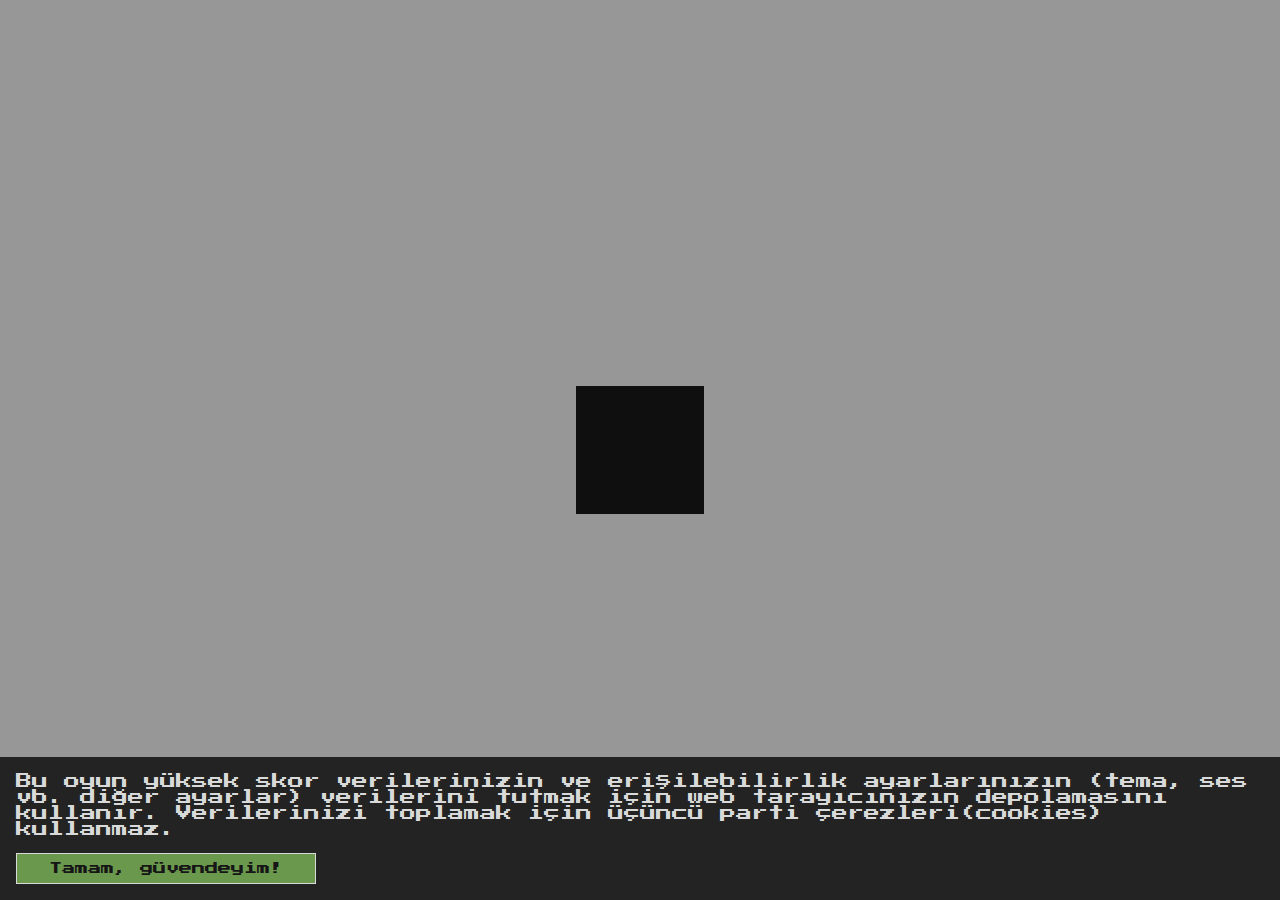
==== pages/index.html @ dfc3831f "some visual adjustments and a few animations were added" ====
<!DOCTYPE html>
<html lang="en">

<head>
	<meta charset="UTF-8">
	<meta http-equiv="X-UA-Compatible" content="IE=edge">
	<meta name="viewport" content="width=device-width, initial-scale=1.0">
	<title>Guess-Game</title>
	<link rel="stylesheet" href="/styles/main.css">
	<link href="https://fonts.googleapis.com/css?family=Press+Start+2P" rel="stylesheet">
</head>

<body>
	<section id="gameInterface">
		<div class="container">

			<div class="sideContainer left hide" id="leftSide">	
				<div class="rectangle recBig" id="highScoreContainer">
					<p>high score <span id="highScore"></span></p>
				</div>
				<div class="rectangle recSmall" id="scoreContainer">
					<p>score <span id="score"></span></p>
				</div>
			</div>
			
			<div class="square sqSmall" id="smallHoverSquare"></div>

			<div class="square sqBig hide" id="bigClickSquare">
				<p id="startGameText" class="">start game</p>
				<p id="gameStartingText" class="hide">game starting</p>
				<div class="progressBar hide">
					<div class="progressBarPercent"></div>
				</div>
			</div>

			<div class="square sqBig hide" id="gameStartedSquare">
				<p id="numbers">
					<span id="randomNumber1"></span> 
					<span id="symbol">and</span>
					<span id="randomNumber2">??</span>
				</p>
				<p id="result">
				</p>
				<button id="up" type="submit" class="btn success">↑</button>
				<button id="down" type="submit" class="btn danger">↓</button>
				<button id="restart" type="submit" class="btn info hide">restart</button>
			</div>

			<div class="sideContainer right hide" id="rightSide">
				<div class="rectangle recBig hover" id="howToPlayButton">
					how to play?
				</div>
				<div class="rectangle recSmall hover" id="settingsButton">
					settings
				</div>
			</div>

		</div>
	</section>

	<div id="modal" class="modal">
		<div class="modalContent">
			<p class="informationText">
				Bu oyun yüksek skor verilerinizin ve erişilebilirlik ayarlarınızın (tema, ses vb. diğer ayarlar) verilerini tutmak için web tarayıcınızın depolamasını kullanır. Verilerinizi toplamak için üçüncü parti çerezleri(cookies) kullanmaz.<!-- This game uses your web browser's storage to keep track of your high score data and accessibility settings (such as theme, sound, etc.). It does not use third-party cookies to collect your data. -->
			</p>
			<button id="modalButton" type="submit" class="btn success">Tamam, güvendeyim!<!-- Okey, im safe! --></button>
		</div>
	</div>

	<script src="https://cdn.jsdelivr.net/npm/@popperjs/core@2.11.7/dist/umd/popper.min.js" integrity="sha384-zYPOMqeu1DAVkHiLqWBUTcbYfZ8osu1Nd6Z89ify25QV9guujx43ITvfi12/QExE"
	crossorigin="anonymous"></script>
	<script src="https://cdn.jsdelivr.net/npm/bootstrap@5.3.0-alpha3/dist/js/bootstrap.min.js"
	integrity="sha384-Y4oOpwW3duJdCWv5ly8SCFYWqFDsfob/3GkgExXKV4idmbt98QcxXYs9UoXAB7BZ"
	crossorigin="anonymous"></script>
	<script src="https://ajax.googleapis.com/ajax/libs/jquery/3.6.3/jquery.min.js"></script>
	<script src="/scripts/app.js"></script>
</body>

</html>
---- styles/main.css ----
/*Global settings*/
*,
*::before,
*::after {
    margin: 0;
    padding: 0;
    box-sizing: border-box;
}

/*Variables*/
:root {
    --primary: #d9d9d9;
    --secondary: #161616;
    --black: #000000;
    --gray: #9d9d9d;
    --green: #6a994e;
    --red: #bc4749;
    --blue: #168aad;
    --font: 'Press Start 2P';
    --opacity: 0.5;
}

/*Html elements*/
body {
    font-family: var(--font);
    background-color: var(--primary);
    color: var(--primary);
}

section {
    display: flex;
    align-items: center;
    justify-content: center;
    width: 100%;
    height: 100vh;
    padding: 1rem;
    background-color: var(--primary);
}

/*Information-text modal*/
.modal {
    display: none;
    position: fixed;
    z-index: 1;
    left: 0;
    top: 0;
    width: 100%;
    height: 100%;
    overflow: auto;
    background-color: rgba(0, 0, 0, 0.3);
}

.modalContent {
    background-color: #232323;
    position: fixed;
    bottom: 0;
    padding: 1rem;
    width: 100%;
    -webkit-animation-name: animateBottom;
    -webkit-animation-duration: 0.4s;
    animation-name: animateBottom;
    animation-duration: 0.4s
}

@-webkit-keyframes animateBottom {
    from {
        bottom: -300px;
        opacity: 0
    } to {
        bottom: 0;
        opacity: 1
    }
}

@keyframes animateBottom {
    from {
        bottom: -300px;
        opacity: 0
    } to {
        bottom: 0;
        opacity: 1
    }
}

/*Buttons*/
.btn {
    padding: 0.5rem 2rem;
    color: var(--secondary);
    background-color: var(--secondary);
    border: 1px solid var(--primary);
    font-family: var(--font);
}

.btn:hover,
.btn:focus {
    color: var(--primary);
    cursor: pointer;
    opacity: 0.8;
    border: 1px solid var(--secondary);
}

/*Button colors*/
.success {
    background-color: var(--green);
}

.danger {
    background-color: var(--red);
}

/*Shapes*/
.square, .rectangle {
    background-color: var(--secondary);
    display: flex;
    align-items: center;
    justify-content: center;
}

/*Shape dimensions*/
/*Acronyms 
sq: square
rec: rectangle */
.sqBig {
    width: 16rem;
    height: 16rem;
}

.sqSmall {
    width: 8rem;
    height: 8rem;
}

.recBig {
    width: 18rem;
    height: 4rem;
}

.recSmall {
    width: 9rem;
    height: 4rem;
    font-size: 0.6rem;
}

/*Containers and alignments*/
.container {
    display: flex;
    gap: 1rem;
}

.sideContainer {
    display: flex;
    flex-direction: column;
    gap: 1rem;
}

.left {
    align-items: flex-end;
}

.right {
    align-items: flex-start;
}

/*Texts*/
.informationText {
    color: var(--primary);
    margin-bottom: 1rem;
}

.hide {
    display: none;
}

.opacity {
    opacity: 0.1;
}

.greenColor {
    color: var(--green);
}

.redColor {
    color: var(--red);
}

.blueColor {
    color: var(--blue);
}

#gameInterface #gameStartedSquare {
    padding: 1rem;
    flex-direction: row;
    align-items: flex-end;
    gap: 1rem;
    position: relative;
}

#gameStartedSquare #numbers {
    position: absolute;
    top: 4rem;
    font-size: 1.5rem;
    width: 100%;
    display: flex;
    gap: 1rem;
    align-items: center;
    justify-content: center;
}

#gameStartedSquare #result {
    position: absolute;
    top: 7rem;
}

#gameStartedSquare .btn {
    width: 50%;
    height: 4rem;
    font-size: 2rem;
}

#gameStartedSquare .info {
    font-size: 1.5rem;
    width: 100%;
    background-color: var(--blue);
}

#bigClickSquare {
    flex-direction: column;
    padding: 1rem;
    gap: 1rem;
}

.progressBar{
    width: 100%;
    height: 4px;
    background-color: var(--secondary);
}
  
.progressBarPercent {
    width: 0%;
    height: 100%;
    background-color: var(--blue);
    transition: width 1s linear;
}
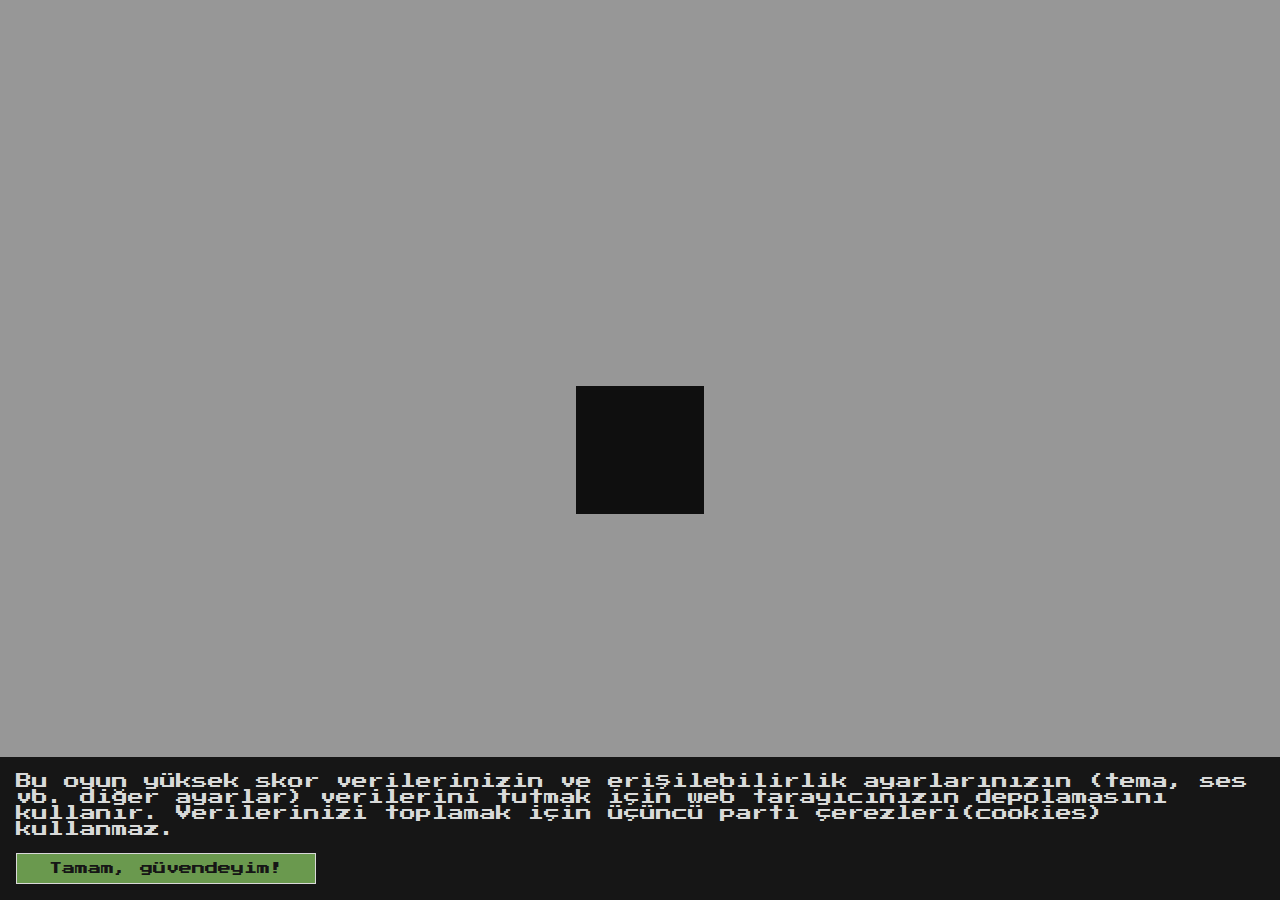
==== commit c73aab16: "a new modal and animation were added, and some visual errors were fixed" ====
--- a/pages/index.html
+++ b/pages/index.html
@@ -41,9 +41,9 @@
 				</p>
 				<p id="result">
 				</p>
-				<button id="up" type="submit" class="btn success">↑</button>
-				<button id="down" type="submit" class="btn danger">↓</button>
-				<button id="restart" type="submit" class="btn info hide">restart</button>
+				<button id="up" type="submit" class="btn green">↑</button>
+				<button id="down" type="submit" class="btn red">↓</button>
+				<button id="restart" type="submit" class="btn blue hide">restart</button>
 			</div>
 
 			<div class="sideContainer right hide" id="rightSide">
@@ -58,12 +58,46 @@
 		</div>
 	</section>
 
-	<div id="modal" class="modal">
-		<div class="modalContent">
+	<div id="informationModal" class="modal">
+		<div class="modalContentInformation">
 			<p class="informationText">
 				Bu oyun yüksek skor verilerinizin ve erişilebilirlik ayarlarınızın (tema, ses vb. diğer ayarlar) verilerini tutmak için web tarayıcınızın depolamasını kullanır. Verilerinizi toplamak için üçüncü parti çerezleri(cookies) kullanmaz.<!-- This game uses your web browser's storage to keep track of your high score data and accessibility settings (such as theme, sound, etc.). It does not use third-party cookies to collect your data. -->
 			</p>
-			<button id="modalButton" type="submit" class="btn success">Tamam, güvendeyim!<!-- Okey, im safe! --></button>
+			<button id="modalButton" type="submit" class="btn green">Tamam, güvendeyim!<!-- Okey, im safe! --></button>
+		</div>
+	</div>
+
+	<div id="settingsModal" class="modal">
+		<div class="modalContentSettings">
+			<div class="row">
+				<p>sound</p>
+				<div class="column">
+					<span class="active">on</span>
+					<span>off</span>
+				</div>
+			</div>
+			<div class="row">
+				<p>theme</p>
+				<div class="column">
+					<span>dark</span>
+					<span class="active">light</span>
+				</div>
+			</div>
+			<div class="row">
+				<p>language</p>
+				<div class="column">
+					<span>tr</span>
+					<span class="active">eng</span>
+				</div>
+			</div>
+			<div class="row">
+				<p>delete stats</p>
+				<div class="column">
+					<span class="hide">yes</span>
+					<span class="hide">no</span>
+				</div>
+			</div>
+			<button id="closeButton" type="submit" class="btn blue">close</button>
 		</div>
 	</div>
 
--- a/styles/main.css
+++ b/styles/main.css
@@ -40,6 +40,7 @@
 /*Information-text modal*/
 .modal {
     display: none;
+    justify-content: center;
     position: fixed;
     z-index: 1;
     left: 0;
@@ -50,8 +51,8 @@
     background-color: rgba(0, 0, 0, 0.3);
 }
 
-.modalContent {
-    background-color: #232323;
+.modalContentInformation {
+    background-color: var(--secondary);
     position: fixed;
     bottom: 0;
     padding: 1rem;
@@ -82,6 +83,61 @@
     }
 }
 
+.modalContentSettings {
+    font-size: 0.8rem;
+    background-color: var(--secondary);
+    position: fixed;
+    padding: 1rem;
+    width: 70%;
+    display: flex;
+    flex-direction: column;
+    gap: 1rem;
+    align-items: center;
+    -webkit-animation-name: animateTop;
+    -webkit-animation-duration: 0.4s;
+    animation-name: animateTop;
+    animation-duration: 0.4s;
+}
+
+@-webkit-keyframes animateTop {
+    from {
+        top: -300px;
+        opacity: 0
+    } to {
+        top: 0;
+        opacity: 1
+    }
+}
+
+@keyframes animateTop {
+    from {
+        top: -300px;
+        opacity: 0
+    } to {
+        top: 0;
+        opacity: 1
+    }
+}
+
+.row {
+    display: flex;
+    flex-direction: column;
+    align-items: center;
+    gap: 0.2rem;
+    padding: 0.5rem;
+    border-bottom: 1px solid var(--primary);
+}
+
+.column {
+    display: flex;
+    flex-direction: row;
+    gap: 0.5rem;
+}
+
+.active {
+    color: var(--blue);
+}
+
 /*Buttons*/
 .btn {
     padding: 0.5rem 2rem;
@@ -100,12 +156,16 @@
 }
 
 /*Button colors*/
-.success {
+.green {
     background-color: var(--green);
 }
 
-.danger {
+.red {
     background-color: var(--red);
+}
+
+.blue {
+    background-color: var(--blue);
 }
 
 /*Shapes*/
@@ -240,4 +300,20 @@
     height: 100%;
     background-color: var(--blue);
     transition: width 1s linear;
+}
+
+.blink {
+    animation: blink 4s infinite;
+}
+  
+@keyframes blink {
+    0% {
+        opacity: 1;
+    }
+    50% {
+        opacity: 0;
+    }
+    100% {
+        opacity: 1;
+    }
 }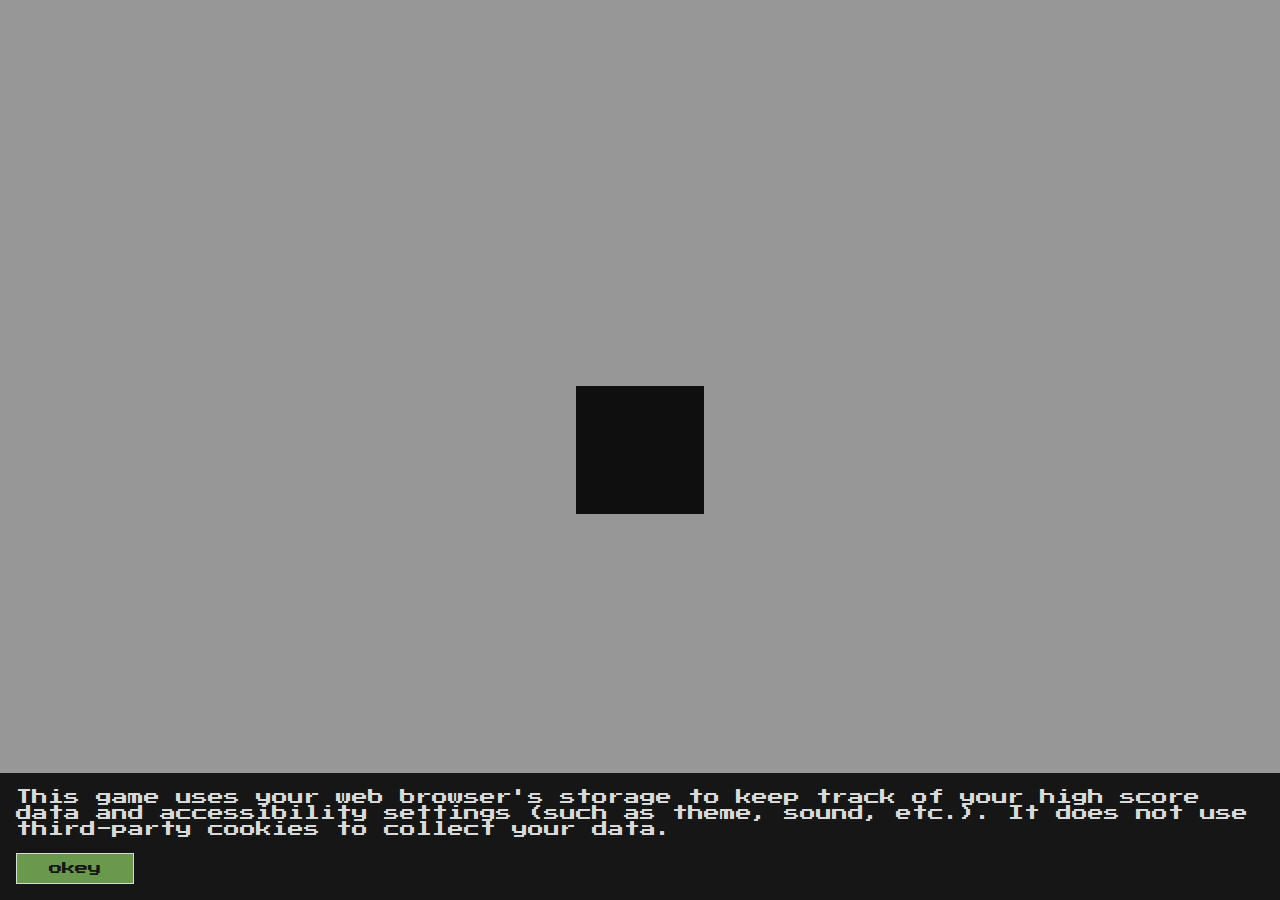
==== commit 25571e4e: "the settings modal and its functions were added, and visual errors were fixed" ====
--- a/pages/index.html
+++ b/pages/index.html
@@ -16,18 +16,28 @@
 
 			<div class="sideContainer left hide" id="leftSide">	
 				<div class="rectangle recBig" id="highScoreContainer">
-					<p>high score <span id="highScore"></span></p>
+					<p class="eng">high score</p>
+					<p class="tr hide">yüksek skor</p>
+					<span id="highScore"></span>
 				</div>
 				<div class="rectangle recSmall" id="scoreContainer">
-					<p>score <span id="score"></span></p>
+					<p class="eng">score</p>
+					<p class="tr hide">skor</p>
+					<span id="score"></span>
 				</div>
 			</div>
 			
 			<div class="square sqSmall" id="smallHoverSquare"></div>
 
 			<div class="square sqBig hide" id="bigClickSquare">
-				<p id="startGameText" class="">start game</p>
-				<p id="gameStartingText" class="hide">game starting</p>
+				<span id="startGameText" class="">
+					<p class="eng">start game</p>
+					<p class="tr hide">oyuna başla</p>
+				</span>
+				<span id="gameStartingText" class="hide">
+					<p class="eng">game starting</p>
+					<p class="tr hide">oyun başlıyor</p>
+				</span>
 				<div class="progressBar hide">
 					<div class="progressBarPercent"></div>
 				</div>
@@ -36,22 +46,27 @@
 			<div class="square sqBig hide" id="gameStartedSquare">
 				<p id="numbers">
 					<span id="randomNumber1"></span> 
-					<span id="symbol">and</span>
-					<span id="randomNumber2">??</span>
+					<span id="symbol"></span>
+					<span id="randomNumber2"></span>
 				</p>
 				<p id="result">
 				</p>
 				<button id="up" type="submit" class="btn green">↑</button>
 				<button id="down" type="submit" class="btn red">↓</button>
-				<button id="restart" type="submit" class="btn blue hide">restart</button>
+				<button id="restart" type="submit" class="btn blue hide">
+					<p class="eng">restart</p>
+					<p class="tr hide">tekrar</p>
+				</button>
 			</div>
 
 			<div class="sideContainer right hide" id="rightSide">
-				<div class="rectangle recBig hover" id="howToPlayButton">
-					how to play?
+				<div class="rectangle recBig" id="howToPlayButton">
+					<p class="eng">how to play?</p>
+					<p class="tr hide">nasıl oynanır?</p>
 				</div>
-				<div class="rectangle recSmall hover" id="settingsButton">
-					settings
+				<div class="rectangle recSmall" id="settingsButton">
+					<p class="eng">settings</p>
+					<p class="tr hide">ayarlar</p>
 				</div>
 			</div>
 
@@ -61,43 +76,96 @@
 	<div id="informationModal" class="modal">
 		<div class="modalContentInformation">
 			<p class="informationText">
-				Bu oyun yüksek skor verilerinizin ve erişilebilirlik ayarlarınızın (tema, ses vb. diğer ayarlar) verilerini tutmak için web tarayıcınızın depolamasını kullanır. Verilerinizi toplamak için üçüncü parti çerezleri(cookies) kullanmaz.<!-- This game uses your web browser's storage to keep track of your high score data and accessibility settings (such as theme, sound, etc.). It does not use third-party cookies to collect your data. -->
+				<span class="eng">
+					This game uses your web browser's storage to keep track of your high score data and accessibility settings (such as theme, sound, etc.). It does not use third-party cookies to collect your data.
+				</span>
+				<span class="tr hide">
+					Bu oyun yüksek skor verilerinizin ve erişilebilirlik ayarlarınızın (tema, ses vb. diğer ayarlar) verilerini tutmak için web tarayıcınızın depolamasını kullanır. Verilerinizi toplamak için üçüncü parti çerezleri(cookies) kullanmaz.
+				</span>
 			</p>
-			<button id="modalButton" type="submit" class="btn green">Tamam, güvendeyim!<!-- Okey, im safe! --></button>
+			<button id="modalButton" type="submit" class="btn green">
+				<span class="eng">okey</span>
+				<span class="tr hide">anlaşıldı</span>
+			</button>
 		</div>
 	</div>
 
 	<div id="settingsModal" class="modal">
 		<div class="modalContentSettings">
 			<div class="row">
-				<p>sound</p>
+				<p class="eng">sound</p>
+				<p class="tr hide">ses</p>
 				<div class="column">
-					<span class="active">on</span>
-					<span>off</span>
+					<span id="soundOn">
+						<p class="eng">on</p>
+						<p class="tr hide">açık</p>
+					</span>
+					<span id="soundOff">
+						<p class="eng">off</p>
+						<p class="tr hide">kapalı</p>
+					</span>
 				</div>
 			</div>
 			<div class="row">
-				<p>theme</p>
+				<p class="eng">theme</p>
+				<p class="tr hide">tema</p>
 				<div class="column">
-					<span>dark</span>
-					<span class="active">light</span>
+					<span id="themeDark">
+						<p class="eng">dark</p>
+						<p class="tr hide">koyu</p>
+					</span>
+					<span id="themeLight">
+						<p class="eng">light</p>
+						<p class="tr hide">açık</p>
+					</span>
 				</div>
 			</div>
 			<div class="row">
-				<p>language</p>
+				<p class="eng">language</p>
+				<p class="tr hide">dil</p>
 				<div class="column">
-					<span>tr</span>
-					<span class="active">eng</span>
+					<span id="languageTr">
+						<p class="eng">turkish</p>
+						<p class="tr hide">türkçe</p>
+					</span>
+					<span id="languageEng">
+						<p class="eng">english</p>
+						<p class="tr hide">ingilizce</p>
+					</span>
 				</div>
 			</div>
-			<div class="row">
-				<p>delete stats</p>
+			<div class="row" id="deleteStatRow">
+				<p id="deleteStats">
+					<span class="eng">
+						delete high score stats
+					</span>
+					<span class="tr hide">
+						yüksek skor verilerini sil
+					</span>
+				</p>
 				<div class="column">
-					<span class="hide">yes</span>
-					<span class="hide">no</span>
+					<span class="hide" id="deleteYes">
+						<p class="eng">
+							delete
+						</p>
+						<p class="tr hide">
+							sil
+						</p>
+					</span>
+					<span class="hide" id="deleteNo">
+						<p class="eng">
+							cancel
+						</p>
+						<p class="tr hide">
+							iptal
+						</p>
+					</span>
 				</div>
 			</div>
-			<button id="closeButton" type="submit" class="btn blue">close</button>
+			<button id="closeButton" type="submit" class="btn blue">
+				<span class="eng">close</span>
+				<span class="tr hide">kapat</span>
+			</button>
 		</div>
 	</div>
 
--- a/styles/main.css
+++ b/styles/main.css
@@ -99,6 +99,20 @@
     animation-duration: 0.4s;
 }
 
+.modalContentSettings span:hover {
+    opacity: 0.2;
+}
+
+.modalContentSettings #deleteYes:hover {
+    opacity: 1;
+    color: var(--green);
+}
+
+.modalContentSettings #deleteNo:hover {
+    opacity: 1;
+    color: var(--red);
+}
+
 @-webkit-keyframes animateTop {
     from {
         top: -300px;
@@ -147,8 +161,9 @@
     font-family: var(--font);
 }
 
-.btn:hover,
-.btn:focus {
+.btn:hover, .btn:focus,
+#howToPlayButton:hover, #settingsButton:hover,  
+#howToPlayButton:focus, #settingsButton:focus  {
     color: var(--primary);
     cursor: pointer;
     opacity: 0.8;
@@ -277,7 +292,7 @@
     font-size: 2rem;
 }
 
-#gameStartedSquare .info {
+#gameStartedSquare .blue {
     font-size: 1.5rem;
     width: 100%;
     background-color: var(--blue);
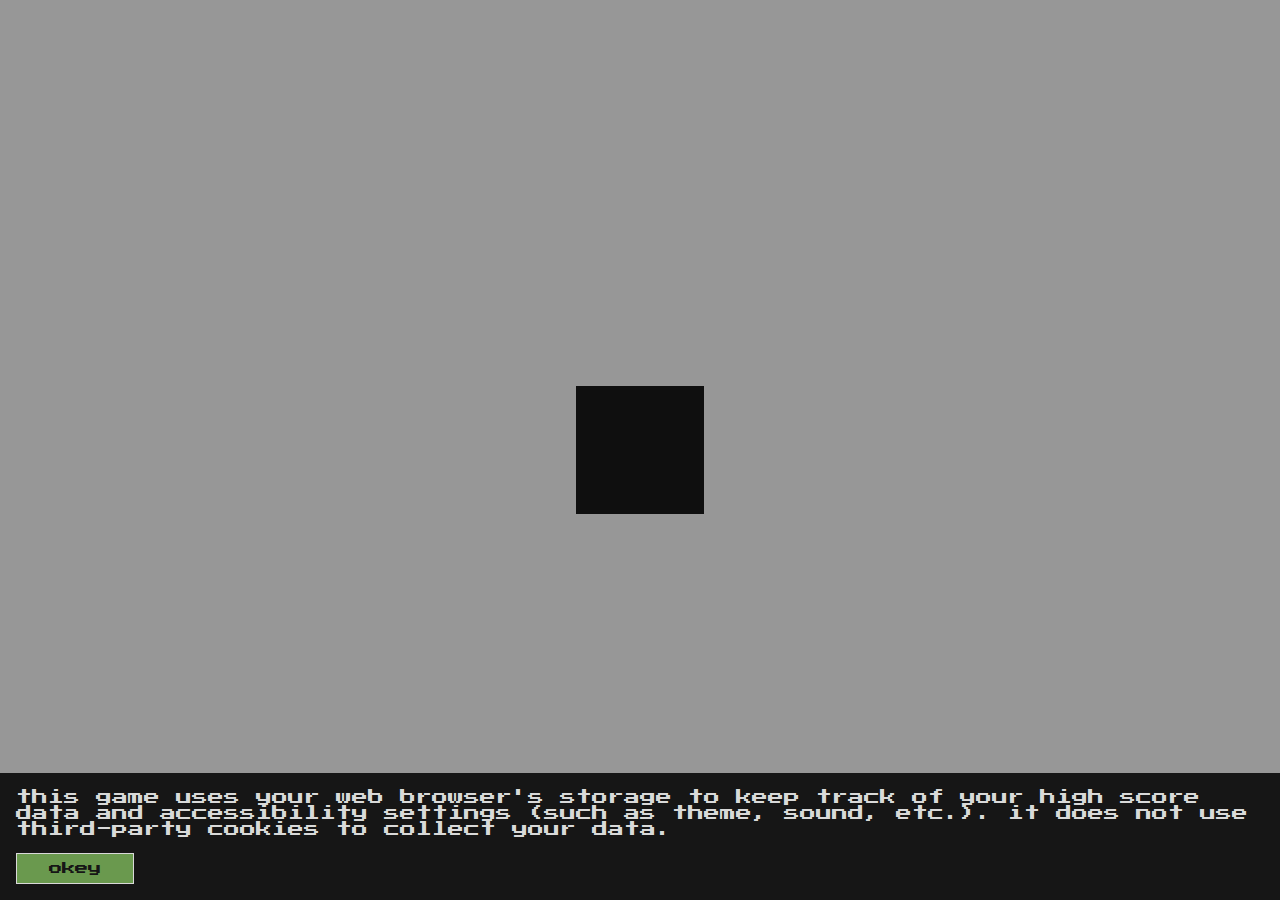
==== commit 6e95d91d: "startGame.html file was created for easy running of the game. detailed explanations were added to th" ====
--- a/pages/index.html
+++ b/pages/index.html
@@ -6,7 +6,7 @@
 	<meta http-equiv="X-UA-Compatible" content="IE=edge">
 	<meta name="viewport" content="width=device-width, initial-scale=1.0">
 	<title>Guess-Game</title>
-	<link rel="stylesheet" href="/styles/main.css">
+	<link rel="stylesheet" href="../styles/main.css">
 	<link href="https://fonts.googleapis.com/css?family=Press+Start+2P" rel="stylesheet">
 </head>
 
@@ -51,20 +51,24 @@
 				</p>
 				<p id="result">
 				</p>
-				<button id="up" type="submit" class="btn green">↑</button>
-				<button id="down" type="submit" class="btn red">↓</button>
-				<button id="restart" type="submit" class="btn blue hide">
+				<button id="upBtn" type="submit" class="btn green">↑</button>
+				<button id="downBtn" type="submit" class="btn red">↓</button>
+				<button id="restartBtn" type="submit" class="btn blue hide">
 					<p class="eng">restart</p>
 					<p class="tr hide">tekrar</p>
 				</button>
+				<button id="exitBtn" type="submit" class="btn red hide">
+					<p class="eng">exit</p>
+					<p class="tr hide">çıkış</p>
+				</button>
 			</div>
 
 			<div class="sideContainer right hide" id="rightSide">
-				<div class="rectangle recBig" id="howToPlayButton">
+				<div class="rectangle recBig menuButton" id="howToPlayBtn">
 					<p class="eng">how to play?</p>
 					<p class="tr hide">nasıl oynanır?</p>
 				</div>
-				<div class="rectangle recSmall" id="settingsButton">
+				<div class="rectangle recSmall menuButton" id="settingsBtn">
 					<p class="eng">settings</p>
 					<p class="tr hide">ayarlar</p>
 				</div>
@@ -74,16 +78,16 @@
 	</section>
 
 	<div id="informationModal" class="modal">
-		<div class="modalContentInformation">
+		<div class="modalContentBottom">
 			<p class="informationText">
 				<span class="eng">
-					This game uses your web browser's storage to keep track of your high score data and accessibility settings (such as theme, sound, etc.). It does not use third-party cookies to collect your data.
+					this game uses your web browser's storage to keep track of your high score data and accessibility settings (such as theme, sound, etc.). it does not use third-party cookies to collect your data.
 				</span>
 				<span class="tr hide">
-					Bu oyun yüksek skor verilerinizin ve erişilebilirlik ayarlarınızın (tema, ses vb. diğer ayarlar) verilerini tutmak için web tarayıcınızın depolamasını kullanır. Verilerinizi toplamak için üçüncü parti çerezleri(cookies) kullanmaz.
+					bu oyun yüksek skor verilerinizin ve erişilebilirlik ayarlarınızın (tema, ses vb. diğer ayarlar) verilerini tutmak için web tarayıcınızın depolamasını kullanır. verilerinizi toplamak için üçüncü parti çerezleri(cookies) kullanmaz.
 				</span>
 			</p>
-			<button id="modalButton" type="submit" class="btn green">
+			<button id="approveBtn" type="submit" class="btn green">
 				<span class="eng">okey</span>
 				<span class="tr hide">anlaşıldı</span>
 			</button>
@@ -91,7 +95,7 @@
 	</div>
 
 	<div id="settingsModal" class="modal">
-		<div class="modalContentSettings">
+		<div class="modalContentTop">
 			<div class="row">
 				<p class="eng">sound</p>
 				<p class="tr hide">ses</p>
@@ -134,25 +138,25 @@
 					</span>
 				</div>
 			</div>
-			<div class="row" id="deleteStatRow">
-				<p id="deleteStats">
+			<div class="row" id="removeStatRow">
+				<p id="removeStat">
 					<span class="eng">
-						delete high score stats
+						remove high score stats
 					</span>
 					<span class="tr hide">
 						yüksek skor verilerini sil
 					</span>
 				</p>
 				<div class="column">
-					<span class="hide" id="deleteYes">
+					<span class="hide" id="removeApprove">
 						<p class="eng">
-							delete
+							remove
 						</p>
 						<p class="tr hide">
 							sil
 						</p>
 					</span>
-					<span class="hide" id="deleteNo">
+					<span class="hide" id="removeDecline">
 						<p class="eng">
 							cancel
 						</p>
@@ -162,11 +166,39 @@
 					</span>
 				</div>
 			</div>
-			<button id="closeButton" type="submit" class="btn blue">
-				<span class="eng">close</span>
-				<span class="tr hide">kapat</span>
+			<button id="saveAndCloseBtn" type="submit" class="btn blue modalButton">
+				<span class="eng">save and close</span>
+				<span class="tr hide">kaydet ve kapat</span>
 			</button>
 		</div>
+	</div>
+	
+	<div id="howToPlayModal" class="modal">
+		<div class="modalContentTop">
+			<span class="howToPlayText eng">
+				<h2>how to play?</h2>
+				<p>the game is a guessing game that depends solely on your luck</p>
+				<p>when you start the game, the first number is generated and displayed on the left, while the second number is hidden behind "??"</p>
+				<p>the numbers only take a value between 0 and 99</p>
+				<p>your goal is to guess whether the second number is greater or smaller than the first number</p>
+				<p>when you win, 1 point is added to your score</p>
+				<p>since the tie is highly unlikely, it counts as a win, and an extra 10 points are added to your score</p>
+			</span>
+			<span class="howToPlayText tr hide">
+				<h2>nasıl oynanır?</h2> 
+				<p>oyun sadece şansınıza bağlı bir tahmin oyunudur</p>
+				<p>oyunu başlattığınız zaman ilk sayı oluşturulur solda gözükür ikinci sayı "??" ile gizlenmiştir</p>
+				<p>sayılar sadece 0-99 arası bir değer alır</p>
+				<p>sizin amacınız ikinci sayının ilk sayıdan daha mı büyük yoksa daha mı küçük olduğunu tahmin etmektir</p>
+				<p>kazandığınızda 1 skor eklenir</p>
+				<p>eşitlik durumu çok düşük olduğu için kazanmış sayılırsınız ve ekstra 10 skor eklenir</p>
+			</span>
+			<button id="okeyBtn" type="submit" class="btn blue modalButton">
+				<span class="eng">okey, i understand</span>
+				<span class="tr hide">tamam, anlaşıldı</span>
+			</button>
+		</div>
+		
 	</div>
 
 	<script src="https://cdn.jsdelivr.net/npm/@popperjs/core@2.11.7/dist/umd/popper.min.js" integrity="sha384-zYPOMqeu1DAVkHiLqWBUTcbYfZ8osu1Nd6Z89ify25QV9guujx43ITvfi12/QExE"
@@ -175,7 +207,7 @@
 	integrity="sha384-Y4oOpwW3duJdCWv5ly8SCFYWqFDsfob/3GkgExXKV4idmbt98QcxXYs9UoXAB7BZ"
 	crossorigin="anonymous"></script>
 	<script src="https://ajax.googleapis.com/ajax/libs/jquery/3.6.3/jquery.min.js"></script>
-	<script src="/scripts/app.js"></script>
+	<script src="../scripts/app.js"></script>
 </body>
 
 </html>--- a/styles/main.css
+++ b/styles/main.css
@@ -11,8 +11,6 @@
 :root {
     --primary: #d9d9d9;
     --secondary: #161616;
-    --black: #000000;
-    --gray: #9d9d9d;
     --green: #6a994e;
     --red: #bc4749;
     --blue: #168aad;
@@ -23,8 +21,8 @@
 /*Html elements*/
 body {
     font-family: var(--font);
+    color: var(--primary);
     background-color: var(--primary);
-    color: var(--primary);
 }
 
 section {
@@ -37,7 +35,7 @@
     background-color: var(--primary);
 }
 
-/*Information-text modal*/
+/*Modals*/
 .modal {
     display: none;
     justify-content: center;
@@ -51,7 +49,8 @@
     background-color: rgba(0, 0, 0, 0.3);
 }
 
-.modalContentInformation {
+.modalContentBottom {
+    color: var(--primary);
     background-color: var(--secondary);
     position: fixed;
     bottom: 0;
@@ -83,9 +82,10 @@
     }
 }
 
-.modalContentSettings {
+.modalContentTop {
+    color: var(--secondary);
+    background-color: var(--primary);
     font-size: 0.8rem;
-    background-color: var(--secondary);
     position: fixed;
     padding: 1rem;
     width: 70%;
@@ -97,20 +97,6 @@
     -webkit-animation-duration: 0.4s;
     animation-name: animateTop;
     animation-duration: 0.4s;
-}
-
-.modalContentSettings span:hover {
-    opacity: 0.2;
-}
-
-.modalContentSettings #deleteYes:hover {
-    opacity: 1;
-    color: var(--green);
-}
-
-.modalContentSettings #deleteNo:hover {
-    opacity: 1;
-    color: var(--red);
 }
 
 @-webkit-keyframes animateTop {
@@ -133,23 +119,35 @@
     }
 }
 
+#settingsModal span:hover {
+    opacity: 0.2;
+    cursor: pointer;
+}
+
+#settingsModal #removeApprove:hover {
+    opacity: 1;
+    color: var(--green);
+}
+
+#settingsModal #removeDecline:hover {
+    opacity: 1;
+    color: var(--red);
+}
+
+/*Alignments of the modals*/
 .row {
     display: flex;
-    flex-direction: column;
-    align-items: center;
+    align-items: center;
+    flex-direction: column;
     gap: 0.2rem;
     padding: 0.5rem;
-    border-bottom: 1px solid var(--primary);
+    border-bottom: 1px solid var(--secondary);
 }
 
 .column {
     display: flex;
     flex-direction: row;
     gap: 0.5rem;
-}
-
-.active {
-    color: var(--blue);
 }
 
 /*Buttons*/
@@ -159,17 +157,26 @@
     background-color: var(--secondary);
     border: 1px solid var(--primary);
     font-family: var(--font);
-}
-
-.btn:hover, .btn:focus,
-#howToPlayButton:hover, #settingsButton:hover,  
-#howToPlayButton:focus, #settingsButton:focus  {
-    color: var(--primary);
+    display: flex;
+    align-items: center;
+    justify-content: center;
+}
+
+.btn:hover,
+.menuButton:hover {
     cursor: pointer;
     opacity: 0.8;
     border: 1px solid var(--secondary);
 }
 
+.modalButton {
+    border: 1px solid var(--secondary);
+}
+
+.modalButton:hover {
+    border: 1px solid var(--primary);
+}
+
 /*Button colors*/
 .green {
     background-color: var(--green);
@@ -181,6 +188,19 @@
 
 .blue {
     background-color: var(--blue);
+}
+
+/*Text colors*/
+.greenColor {
+    color: var(--green);
+}
+
+.redColor {
+    color: var(--red);
+}
+
+.blueColor {
+    color: var(--blue);
 }
 
 /*Shapes*/
@@ -236,12 +256,24 @@
     align-items: flex-start;
 }
 
+#highScoreContainer, #scoreContainer {
+    display: flex;
+    gap: 0.8rem;
+}
+
 /*Texts*/
 .informationText {
     color: var(--primary);
     margin-bottom: 1rem;
 }
 
+.howToPlayText {
+    display: flex;
+    flex-direction: column;
+    gap: 2rem;
+}
+
+/*Display and opacity*/
 .hide {
     display: none;
 }
@@ -250,58 +282,21 @@
     opacity: 0.1;
 }
 
-.greenColor {
-    color: var(--green);
-}
-
-.redColor {
-    color: var(--red);
-}
-
-.blueColor {
-    color: var(--blue);
-}
-
-#gameInterface #gameStartedSquare {
-    padding: 1rem;
-    flex-direction: row;
-    align-items: flex-end;
-    gap: 1rem;
-    position: relative;
-}
-
-#gameStartedSquare #numbers {
-    position: absolute;
-    top: 4rem;
-    font-size: 1.5rem;
-    width: 100%;
-    display: flex;
-    gap: 1rem;
-    align-items: center;
-    justify-content: center;
-}
-
-#gameStartedSquare #result {
-    position: absolute;
-    top: 7rem;
-}
-
-#gameStartedSquare .btn {
-    width: 50%;
-    height: 4rem;
-    font-size: 2rem;
-}
-
-#gameStartedSquare .blue {
-    font-size: 1.5rem;
-    width: 100%;
-    background-color: var(--blue);
-}
-
-#bigClickSquare {
-    flex-direction: column;
-    padding: 1rem;
-    gap: 1rem;
+/*Animations*/
+.blink {
+    animation: blink 4s infinite;
+}
+  
+@keyframes blink {
+    0% {
+        opacity: 1;
+    }
+    50% {
+        opacity: 0;
+    }
+    100% {
+        opacity: 1;
+    }
 }
 
 .progressBar{
@@ -317,18 +312,44 @@
     transition: width 1s linear;
 }
 
-.blink {
-    animation: blink 4s infinite;
-}
-  
-@keyframes blink {
-    0% {
-        opacity: 1;
-    }
-    50% {
-        opacity: 0;
-    }
-    100% {
-        opacity: 1;
-    }
+/*Styles for ids*/
+#gameInterface #gameStartedSquare {
+    padding: 1rem;
+    flex-direction: row;
+    align-items: flex-end;
+    gap: 1rem;
+    position: relative;
+}
+
+#gameStartedSquare #numbers {
+    position: absolute;
+    top: 4rem;
+    font-size: 1.5rem;
+    width: 100%;
+    display: flex;
+    gap: 1rem;
+    align-items: center;
+    justify-content: center;
+}
+
+#gameStartedSquare #result {
+    position: absolute;
+    top: 7rem;
+}
+
+#gameStartedSquare .btn {
+    width: 50%;
+    height: 4rem;
+    font-size: 2rem;
+    padding: 0;
+}
+
+#restartBtn p, #exitBtn p {
+    font-size: 0.8rem;
+}
+
+#bigClickSquare {
+    flex-direction: column;
+    padding: 1rem;
+    gap: 1rem;
 }